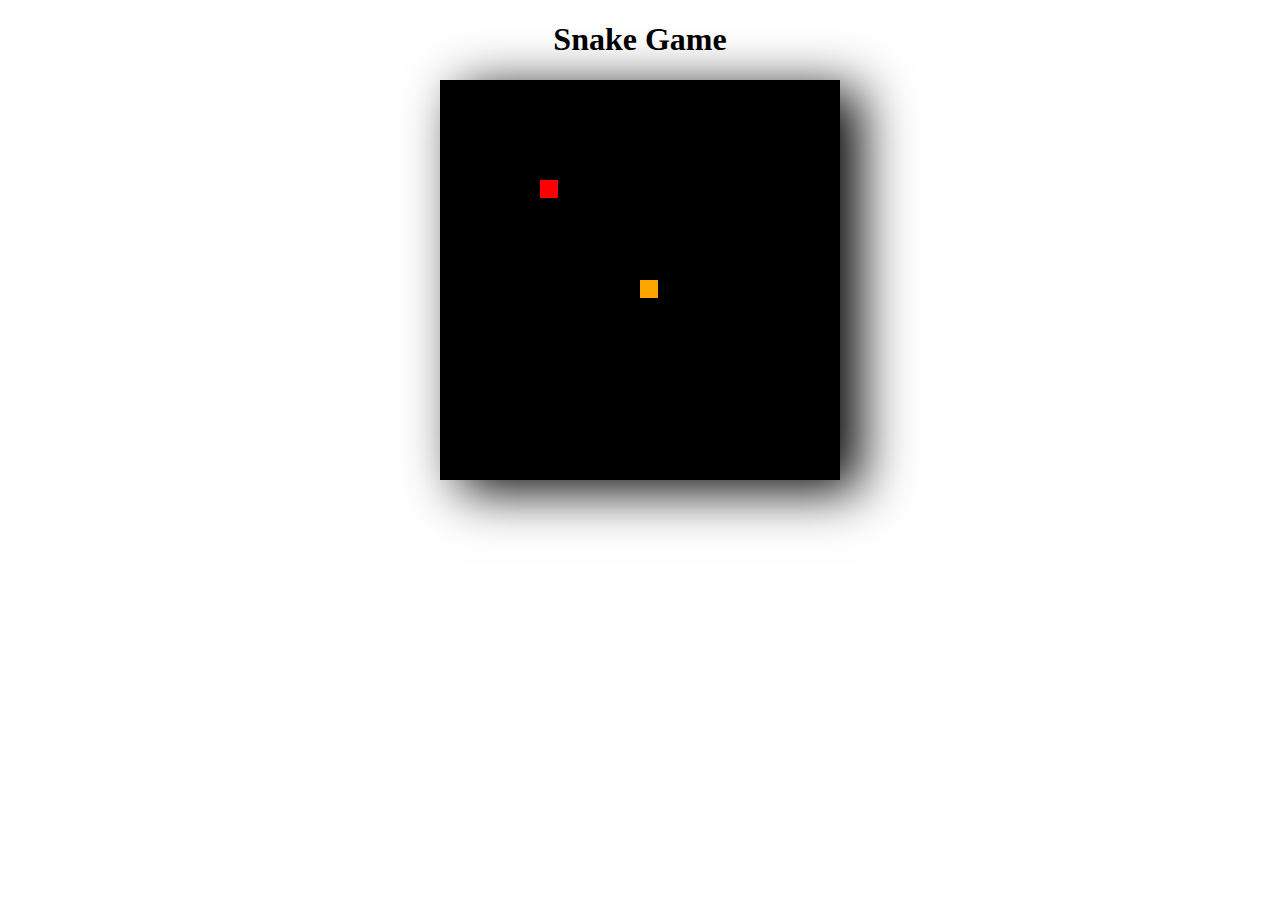
==== snake.html @ e01d7001 "Main skeleton of snake game ready" ====
<!DOCTYPE html>
<html lang="en">
<head>
  <meta charset="UTF-8">
  <meta http-equiv="X-UA-Compatible" content="IE=edge">
  <meta name="viewport" content="width=device-width, initial-scale=1.0">
  <link rel="stylesheet" type="text/css" href="style.css">
  <script src="snakeScript.js" defer></script>
  <title>Snake</title>
</head>
<body>
  <h1>Snake Game</h1>
  <canvas id="gameCanvas" width="400" height="400"></canvas>
</body>
</html>
---- style.css ----
body {
  margin: 0;
  padding: 0;
  display: flex;
  flex-direction: column;
  justify-content: center;
  align-items: center;
};
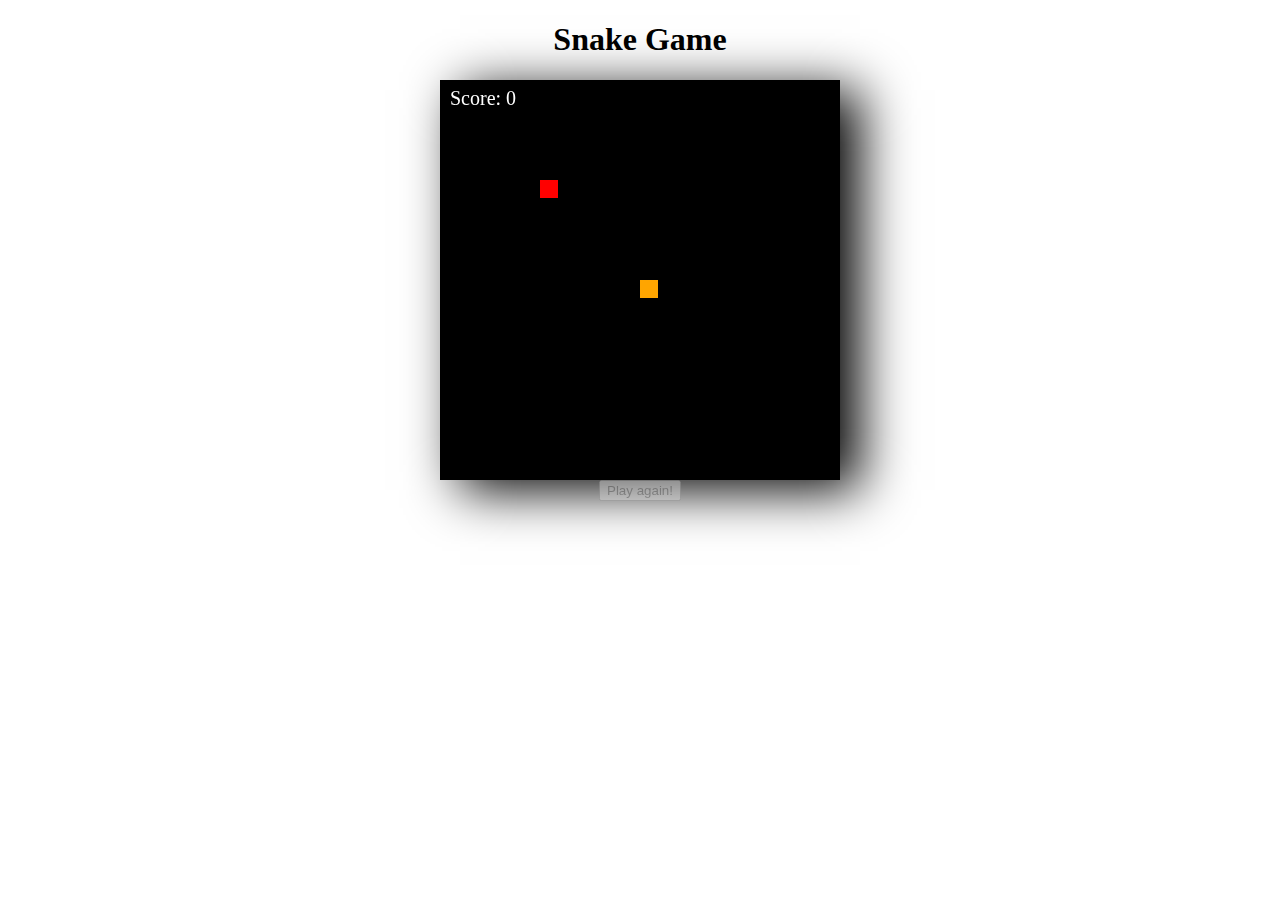
==== commit 416cb35b: "added play again button and functions" ====
--- a/snake.html
+++ b/snake.html
@@ -11,5 +11,6 @@
 <body>
   <h1>Snake Game</h1>
   <canvas id="gameCanvas" width="400" height="400"></canvas>
+  <button id="playAgainBtn" disabled>Play again!</button>
 </body>
 </html>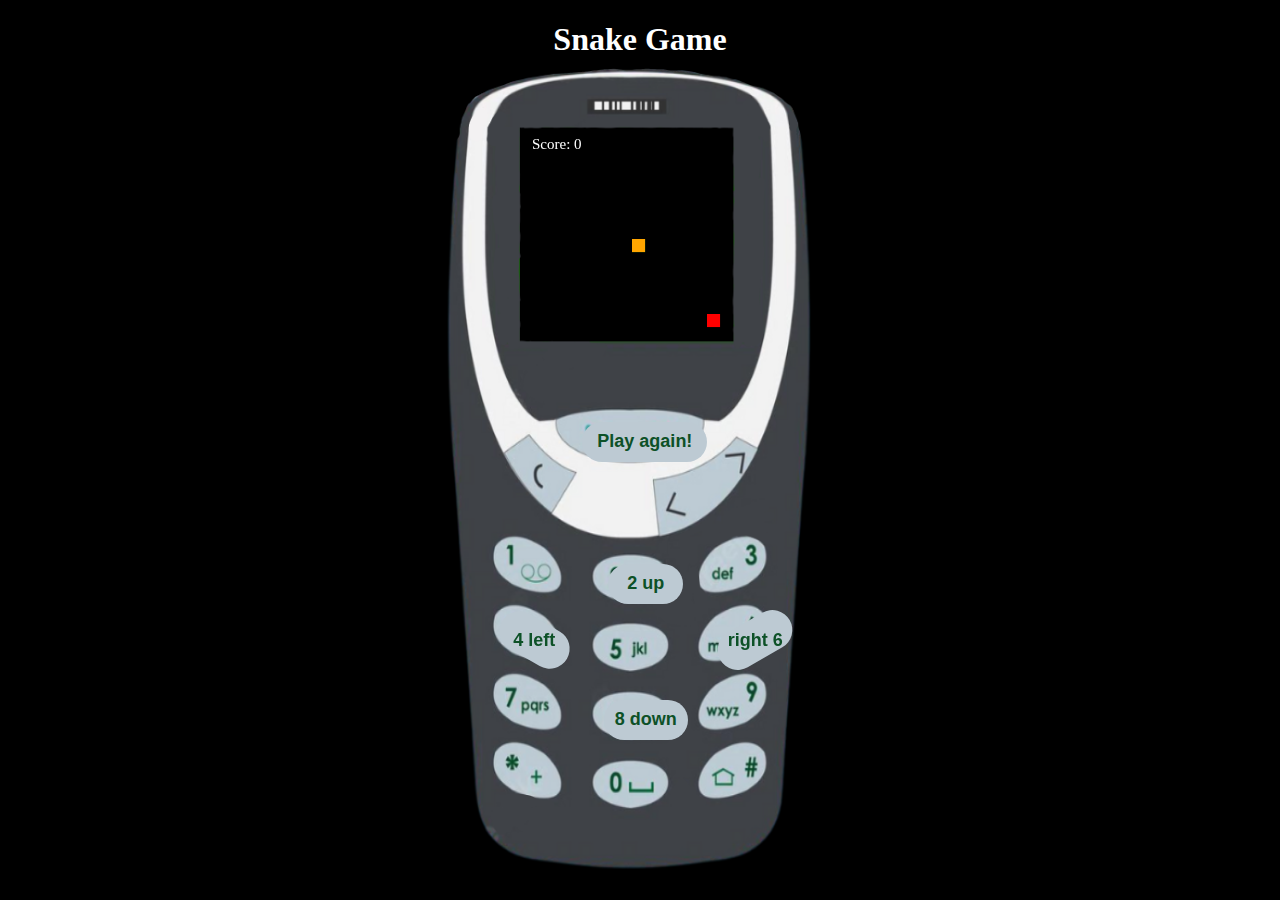
==== commit 22e90570: "style: added background and a nokia phone to the game" ====
--- a/snake.html
+++ b/snake.html
@@ -8,9 +8,19 @@
   <script src="snakeScript.js" defer></script>
   <title>Snake</title>
 </head>
-<body>
-  <h1>Snake Game</h1>
-  <canvas id="gameCanvas" width="400" height="400"></canvas>
-  <button id="playAgainBtn" disabled>Play again!</button>
+<img>
+  <h1 style="color: white">Snake Game</h1>
+  <br>
+  <br>
+  <br>
+  <div class="game-container">
+    <img class="nokia" src="./assets/nokia.png" alt="nokia_phone"></img>
+    <canvas id="gameCanvas" width="226" height="226"></canvas>
+    <button class="btn play-again-btn" id="playAgainBtn" disabled>Play again!</button>
+    <button class="btn up-btn" id="upBtn">2 up</button>
+    <button class="btn right-btn" id="rightBtn"><p>right 6</p></button>
+    <button class="btn down-btn" id="downBtn">8 down</button>
+    <button class="btn left-btn" id="leftBtn"><p>4 left</p></button> 
+  </div>
 </body>
 </html>--- a/style.css
+++ b/style.css
@@ -5,5 +5,87 @@
   flex-direction: column;
   justify-content: center;
   align-items: center;
+  background-color: black;
 };
 
+#game-canvas {
+  position: absolute;
+}
+
+.btn {
+  position: absolute;
+  z-index: 1;
+  border: none;
+  border-radius: 30px;
+  width: 75px;
+  height: 40px;
+  padding: 2px;
+  color: #0D5127;
+  font-weight: bold;
+  font-family: sans-serif;
+  font-size: 18px;
+  background-color: #BDCAD3;
+}
+
+.up-btn {
+  top: 59.7%;
+  left: 36%;
+}
+
+.down-btn {
+  top: 78.6%;
+  left: 34%;
+  width: 84px;
+}
+
+.left-btn {
+  top: 67.5%;
+  left: -13.3%;
+  width: 75px;
+  transform: rotate(30deg);
+}
+
+.right-btn {
+  top: 67.5%;
+  left: 83%;
+  width: 80px;
+  transform: rotate(-30deg);
+}
+
+.right-btn p {
+  transform: rotate(30deg);
+  margin: 0;
+}
+
+.left-btn p {
+  margin: 0;
+  transform: rotate(-30deg);
+}
+
+.play-again-btn {
+  top: 40%;
+  left: 24.5%;
+  width: 125px;
+}
+
+.btn:hover {
+  font-size: 20px;
+  cursor: pointer;
+}
+
+.btn:active {
+  font-size: 22px;
+  cursor: pointer;
+}
+
+.game-container {
+  position: relative;
+  height: 80vh;
+}
+
+.nokia {
+  position: absolute;
+  height: 90vh;
+  left: -83px;
+  top: -75px;
+}